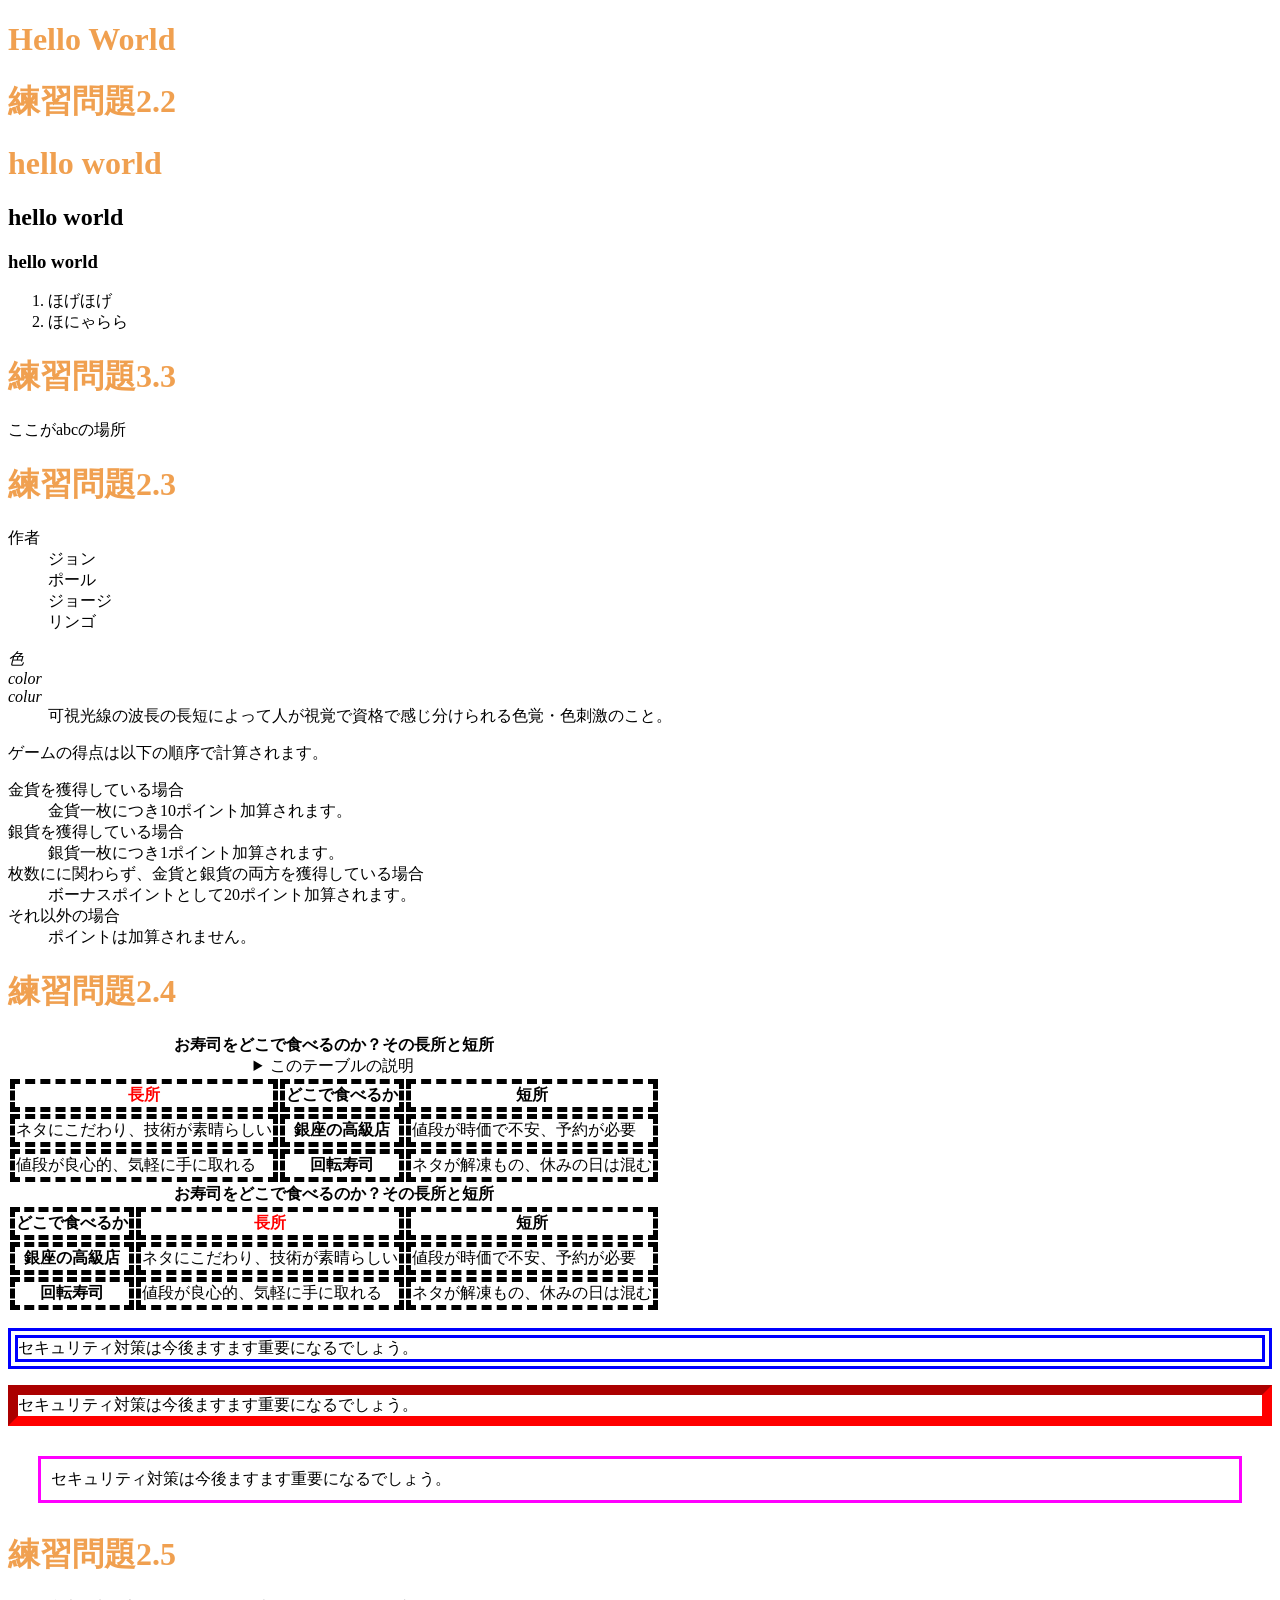
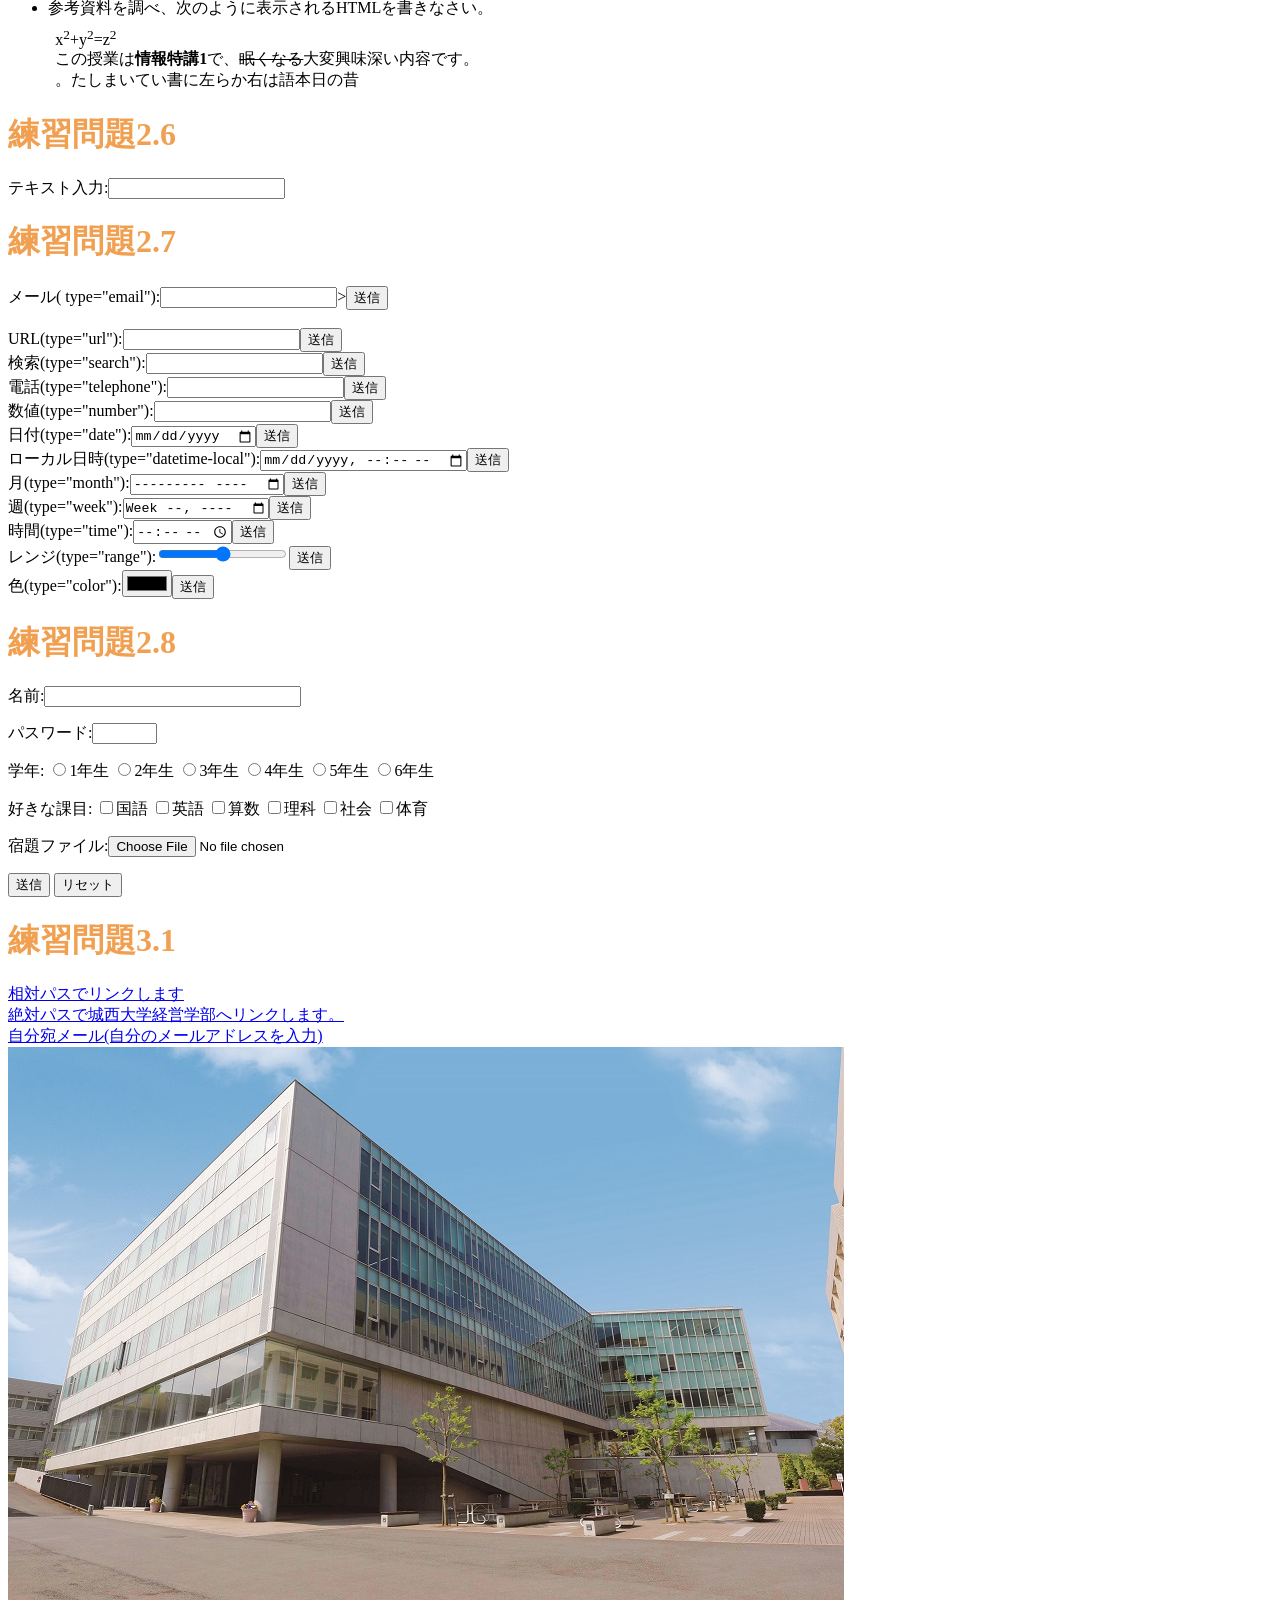
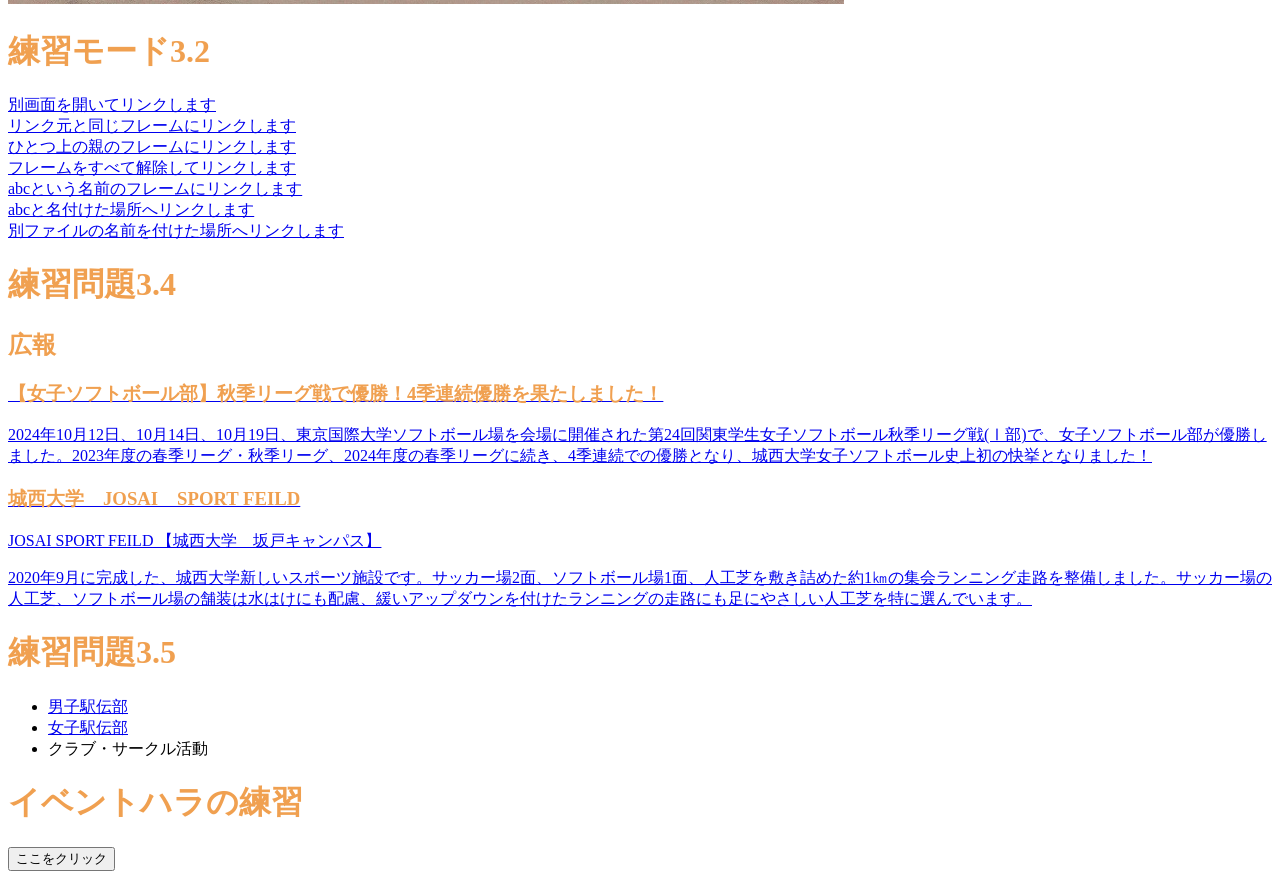
==== index.html @ 6b7d1951 "Update index.html" ====
<!DOCTYPE html>
<html lang="ja">
<head>
<meta charset="UTF-8">
    <title>Hello World</title>
    <link rel="stylesheet" href="mystyle.css"> <!--この行を追加-->
    <script src="myjs.js"></script> <!--この行を追加-->
</head>
  <body>
    <h1>Hello World</h1>
      <!--文字の大きさの練習-->
      <h1>練習問題2.2</h1>
      <p>
      <h1>hello world</h1>
      <h2>hello world</h2>
      <h3>hello world</h3>
      <ol>
          <li>ほげほげ</li>
          <li>ほにゃらら</li>
      </ol>
      <h1>練習問題3.3</h1>
      <a id="abc">ここがabcの場所</a>
      <h1>練習問題2.3</h1>
      <dl>
          <dt>作者</dt>
          <dd>ジョン</dd>
          <dd>ポール</dd>
          <dd>ジョージ</dd>
          <dd>リンゴ</dd>
      </dl>
      
      <dl>
          <dt lang="ja"><dfn>色</dfn></dt>
          <dt lang="en-US"><dfn>color</dfn></dt>
          <dt lang="en-GB"><dfn>colur</dfn></dt>
          <dd>可視光線の波長の長短によって人が視覚で資格で感じ分けられる色覚・色刺激のこと。</dd>
      </dl>
      <p>ゲームの得点は以下の順序で計算されます。
      </p>
      <dl>
      <dt>金貨を獲得している場合</dt>
      <dd>金貨一枚につき10ポイント加算されます。</dd>
      <dt>銀貨を獲得している場合</dt>
      <dd>銀貨一枚につき1ポイント加算されます。</dd>
      <dt>枚数にに関わらず、金貨と銀貨の両方を獲得している場合</dt>
      <dd>ボーナスポイントとして20ポイント加算されます。</dd>
      <dt>それ以外の場合</dt>
      <dd>ポイントは加算されません。</dd>
  </dl>
      <h1>練習問題2.4</h1>
      <table>
          <caption>
              <strong>お寿司をどこで食べるのか？その長所と短所</strong>
              <details>
                  <summary>このテーブルの説明</summary>
                  <p>以下のテーブルでは、２番目のカラムに寿司店のタイプが入れられています。その左側にそのようなタイプのお店でお寿司を食べる場合の長所が、右側に短所が入れられています。
                  </p>
              </details>
          </caption>
          <thead>
              <tr><th class="important">長所</th><th>どこで食べるか</th><th>短所</th></tr></thead>
          <tbody>
              <tr><td>ネタにこだわり、技術が素晴らしい</td><th>銀座の高級店
              </th><td>値段が時価で不安、予約が必要</td></tr>
              <tr><td>値段が良心的、気軽に手に取れる</td><th>回転寿司
              </th><td>ネタが解凍もの、休みの日は混む</td></tr>
          </tbody>
      </table>
       <table>
          <caption>
              <strong>お寿司をどこで食べるのか？その長所と短所</strong>
          </caption>
          <thead>
              <tr><th>どこで食べるか</th><th class="important">長所</th><th>短所</th></tr>
          </thead>
          <tbody>
              <tr><th>銀座の高級店</th><td>ネタにこだわり、技術が素晴らしい
       </td><td>値段が時価で不安、予約が必要</td></tr>
              <tr><th>回転寿司</th><td>値段が良心的、気軽に手に取れる
              </td><td>ネタが解凍もの、休みの日は混む</td></tr>
          </tbody>
      </table>
      <p class="sample1">セキュリティ対策は今後ますます重要になるでしょう。</p>
      <p class="sample2">セキュリティ対策は今後ますます重要になるでしょう。</p>
      <p class="sample3">セキュリティ対策は今後ますます重要になるでしょう。</p>
      
      <h1>練習問題2.5</h1>
      <ul>
          <li>参考資料を調べ、次のように表示されるHTMLを書きなさい。
              <p
                  style="margin:1ex">x<sup>2</sup>+y<sup>2</sup>=z<sup>2</sup>
                  <br>
                  この授業は<b>情報特講1</b>で、<s>眠くなる</s>大変興味深い内容です。<br>
                  <bdo dir="rtl">昔の日本語は右から左に書いていました。</bdo></p>
          </li>
      </ul>
      <h1>練習問題2.6</h1>
      <p>テキスト入力:<input type="text"></p>
      <h1>練習問題2.7</h1>
      <form action="xxx.php" method="post"><label>メール(
          type="email"):<input type="email"
                            name="email">></label><input type="submit" value="送信"></form>
      <br>
      <form action="xxx.php" method="post"> <label>URL(type="url"):<input type="url" name="url"></label><input type="submit" value="送信"></form>
      <form action="xxx.php" method="post"><label>検索(type="search"):<input type="search" name="search"></label><input type="submit" value="送信"></form>
      <form action="xxx.php" method="post"><label>電話(type="telephone"):<input type="tel" name="tel"></label><input type="submit" value="送信"></form>
      <form action="xxx.php" method="post"><label>数値(type="number"):<input type="number" name="number"></label><input type="submit" value="送信"></form>
      <form action="xxx.php" method="post"><label>日付(type="date"):<input type="date" name="date"></label><input type="submit" value="送信"></form>
      <form action="xxx.php" method="post"><label>ローカル日時(type="datetime-local"):<input type="datetime-local" name="datetime-local"></label><input type="submit" value="送信"></form>
      <form action="xxx.php" method="post"><label>月(type="month"):<input type="month" name="month"></label><input type="submit" value="送信"></form>
      <form action="xxx.php" method="post"><label>週(type="week"):<input type="week" name="week"></label><input type="submit" value="送信"></form>
      <form action="xxx.php" method="post"><label>時間(type="time"):<input type="time" name="time"></label><input type="submit" value="送信"></form>
      <form action="xxx.php" method="post"><label>レンジ(type="range"):<input type="range" name="range"></label><input type="submit" value="送信"></form>
      <form action="xxx.php" method="post"><label>色(type="color"):<input type="color" name="color"></label><input type="submit" value="送信"></form>
      <h1>練習問題2.8</h1>
      <p><label>名前:<input type="text" name="name" size="30" maxlength="20"></label></p>
      <p><label>パスワード:<input type="password" name="pass" size="6" maxlength="4"></label></p>
      <p>学年:
      <label><input type="radio" name="gakunen" value="1">1年生</label>
          <label><input type="radio" name="gakunen" value="2">2年生</label>
            <label><input type="radio" name="gakunen" value="3">3年生</label>
                 <label><input type="radio" name="gakunen" value="4">4年生</label>
                      <label><input type="radio" name="gakunen" value="5">5年生</label>
                           <label><input type="radio" name="gakunen" value="6">6年生</label>
      </p>
      <p>好きな課目:
          <label><input type="checkbox" name="kamoku" value="kokugo">国語</label>
          <label><input type="checkbox" name="kamoku" value="eigo">英語</label>
          <label><input type="checkbox" name="kamoku" value="snasu">算数</label>
          <label><input type="checkbox" name="kamoku" value="rika">理科</label>
          <label><input type="checkbox" name="kamoku" value="syakai">社会</label>
          <label><input type="checkbox" name="kamoku" value="taiiku">体育</label>
      </p>
      <p><label>宿題ファイル:<input type="file" name="syukudai"></label></p>
      <p>
          <input type="submit" value="送信">
          <input type="reset" value="リセット">
      </p>
          <h1>練習問題3.1</h1>
      <a href="a.html">相対パスでリンクします</a><br>
          <a href=https://www.josai.ac.jp/management/>絶対パスで城西大学経営学部へリンクします。</a><br>
          <a href="mailto:zm26347@josai.ac.jp">自分宛メール(自分のメールアドレスを入力)</a><br>
      <a href="https://www.josai.ac.jp/management/">

          <img src="./image/keiei_small.jpg" alt="城西大学経営学部"></a>
      <h1>練習モード3.2</h1>
          <a href="a.html" target="_blank">別画面を開いてリンクします</a><br>
      <a href="a.html" target="_self">リンク元と同じフレームにリンクします</a><br>
      <a href="a.html" target="_parent">ひとつ上の親のフレームにリンクします</a><br>
      <a href="a.html" target="_top">フレームをすべて解除してリンクします</a><br>
      <a href="a.html" target="abc">abcという名前のフレームにリンクします</a><br>
      <a href="#abc">abcと名付けた場所へリンクします</a><br>
      <a href="a.html#def">別ファイルの名前を付けた場所へリンクします</a>
      <h1>練習問題3.4</h1>
      <aside class="ad">
          <h1>広報</h1>
          <a href="https://www.josai.ac.jp/tjp/news/nid00000293/">
              <section>
                  <h1>【女子ソフトボール部】秋季リーグ戦で優勝！4季連続優勝を果たしました！</h1>
                  <p>2024年10月12日、10月14日、10月19日、東京国際大学ソフトボール場を会場に開催された第24回関東学生女子ソフトボール秋季リーグ戦(Ⅰ部)で、女子ソフトボール部が優勝しました。2023年度の春季リーグ・秋季リーグ、2024年度の春季リーグに続き、4季連続での優勝となり、城西大学女子ソフトボール史上初の快挙となりました！
                  </p>
              </section></a>
          
              <a href="https://www.josai.ac.jp/about/facility/shimokawara/">
                  <section>
                      <h1>城西大学　JOSAI　SPORT FEILD</h1>
                      <p>JOSAI SPORT FEILD 【城西大学　坂戸キャンパス】</p>
                      <P>2020年9月に完成した、城西大学新しいスポーツ施設です。サッカー場2面、ソフトボール場1面、人工芝を敷き詰めた約1㎞の集会ランニング走路を整備しました。サッカー場の人工芝、ソフトボール場の舗装は水はけにも配慮、緩いアップダウンを付けたランニングの走路にも足にやさしい人工芝を特に選んでいます。</P>
                  </section></a>
      </aside>
      <h1>練習問題3.5</h1>
      <nav>
          <ul>
              <li><a href="https://www.josai.ac.jp/tjp/club/dansiekiden/">男子駅伝部</a></li>
              <li><a href="https://www.josai.ac.jp/tjp/club/josiekiden/">女子駅伝部</a></li>
              <li><a>クラブ・サークル活動</a></li>
          </ul>
      </nav>

    <h1>イベントハラの練習</h1>
      <input type="button" value="ここをクリック" ondblclick="alert('Hello,togo!);">
  </body>
  </html>
---- mystyle.css ----
h1 { color: #F0A050; } /* ほげ */
th, td { border: dashed thick black; }
th.important { color: red; }
p.sample1 {border: double 10px #0000ff;}
p.sample2 {border: inset 10px #ff0000;}
p.sample3 {margin: 30px 30px;padding: 10px;border:medium solid #ff00ff;}
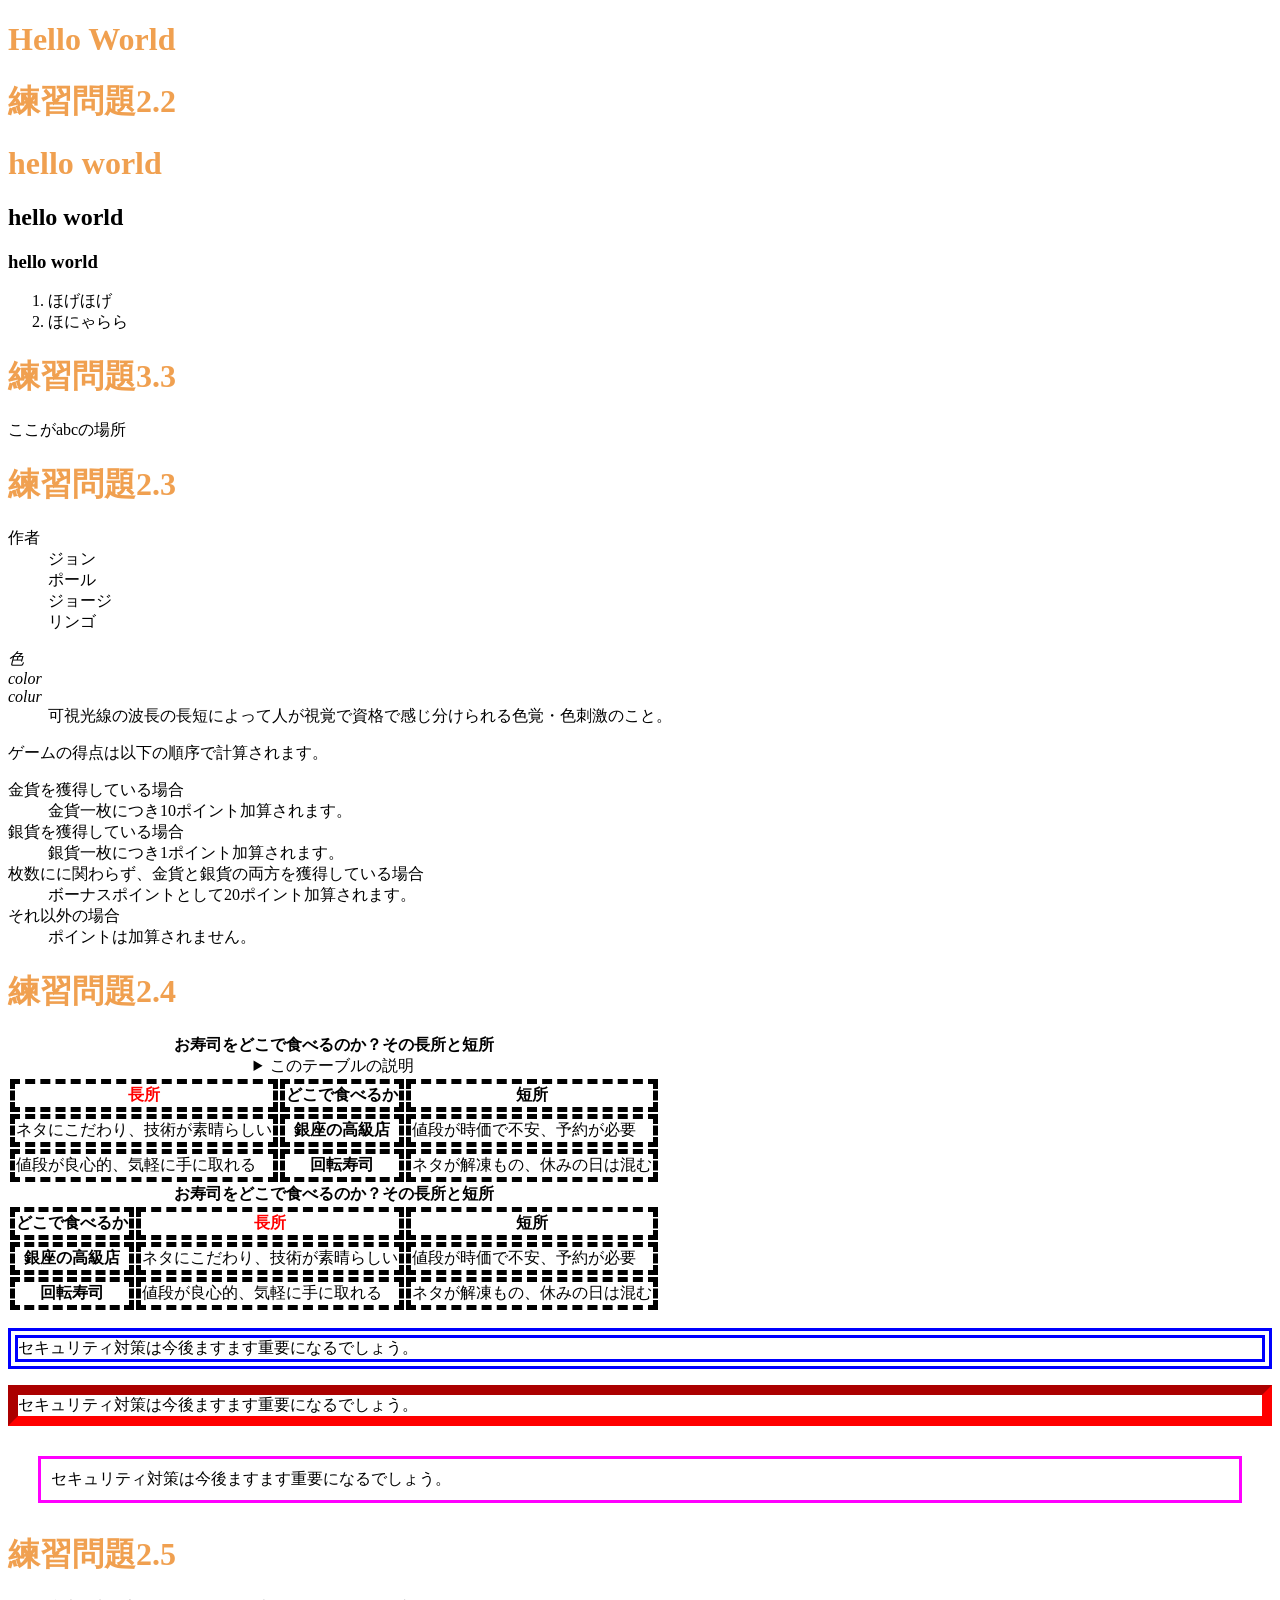
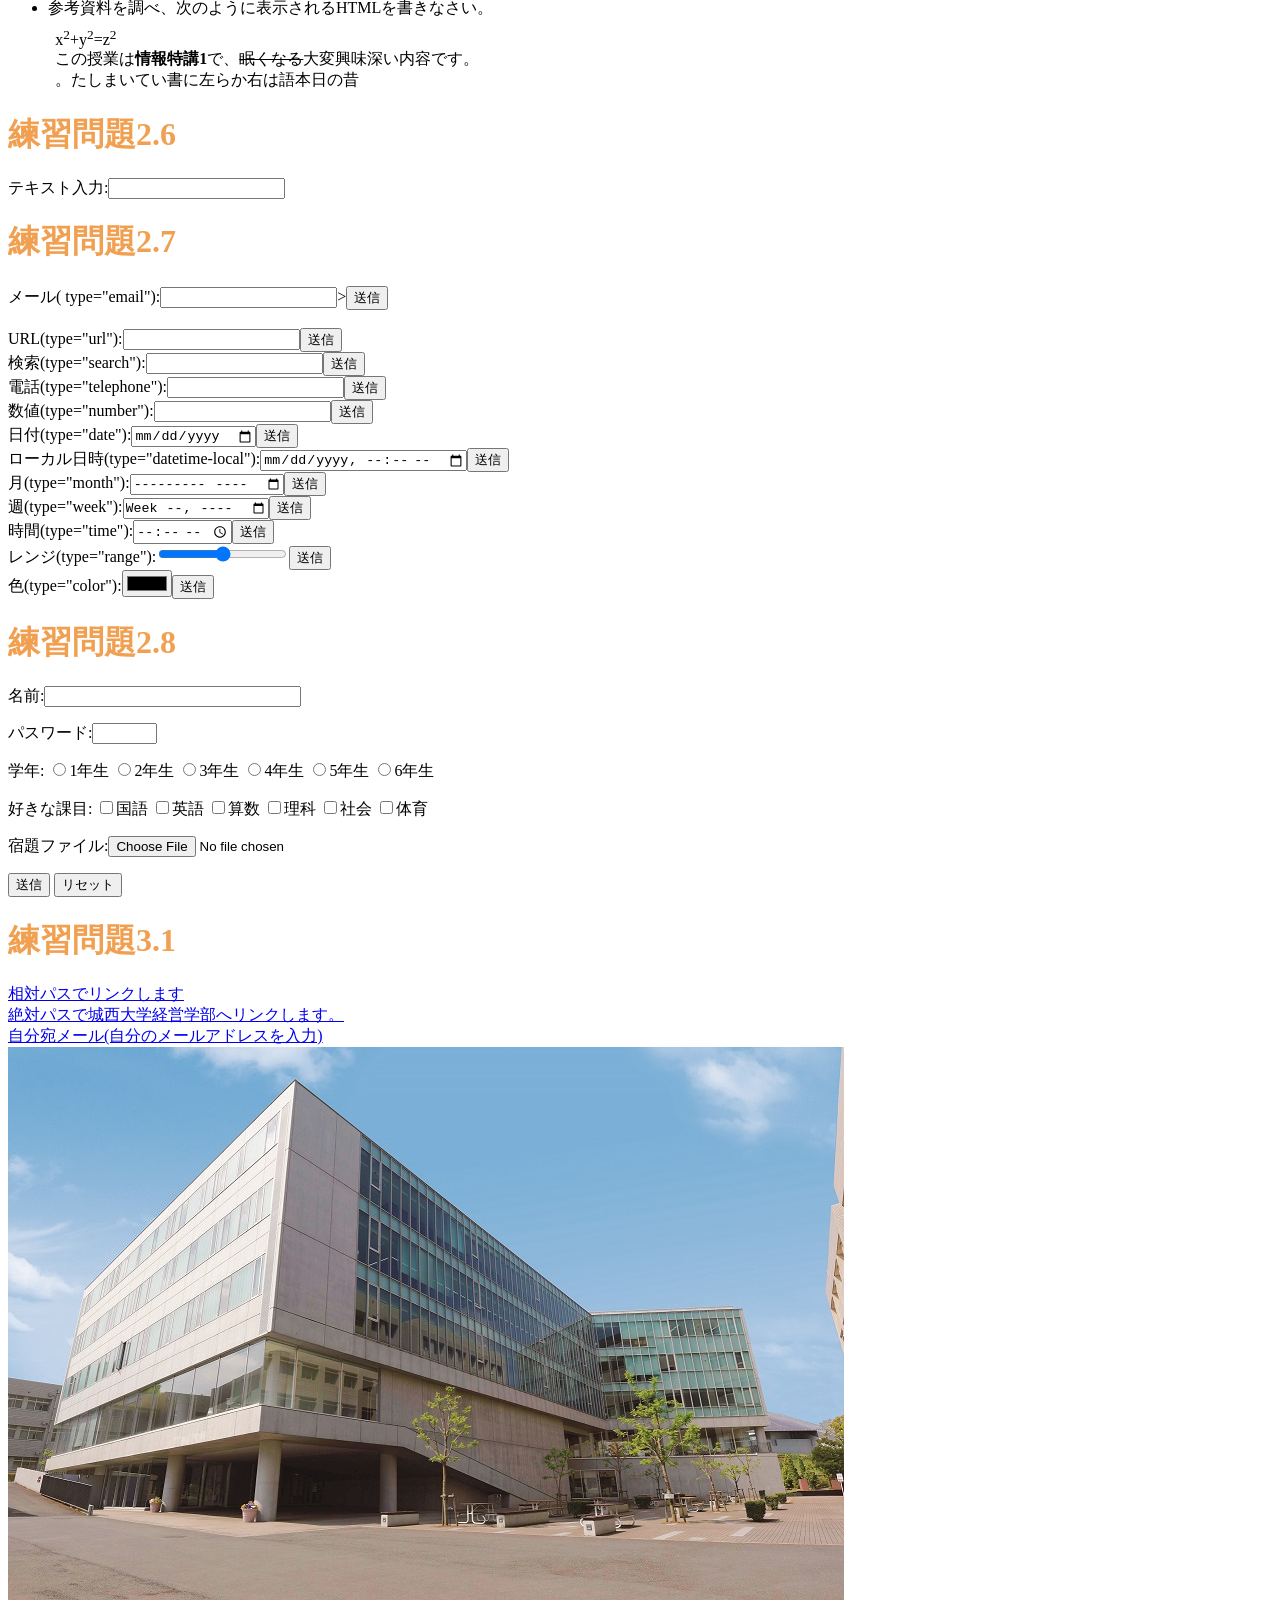
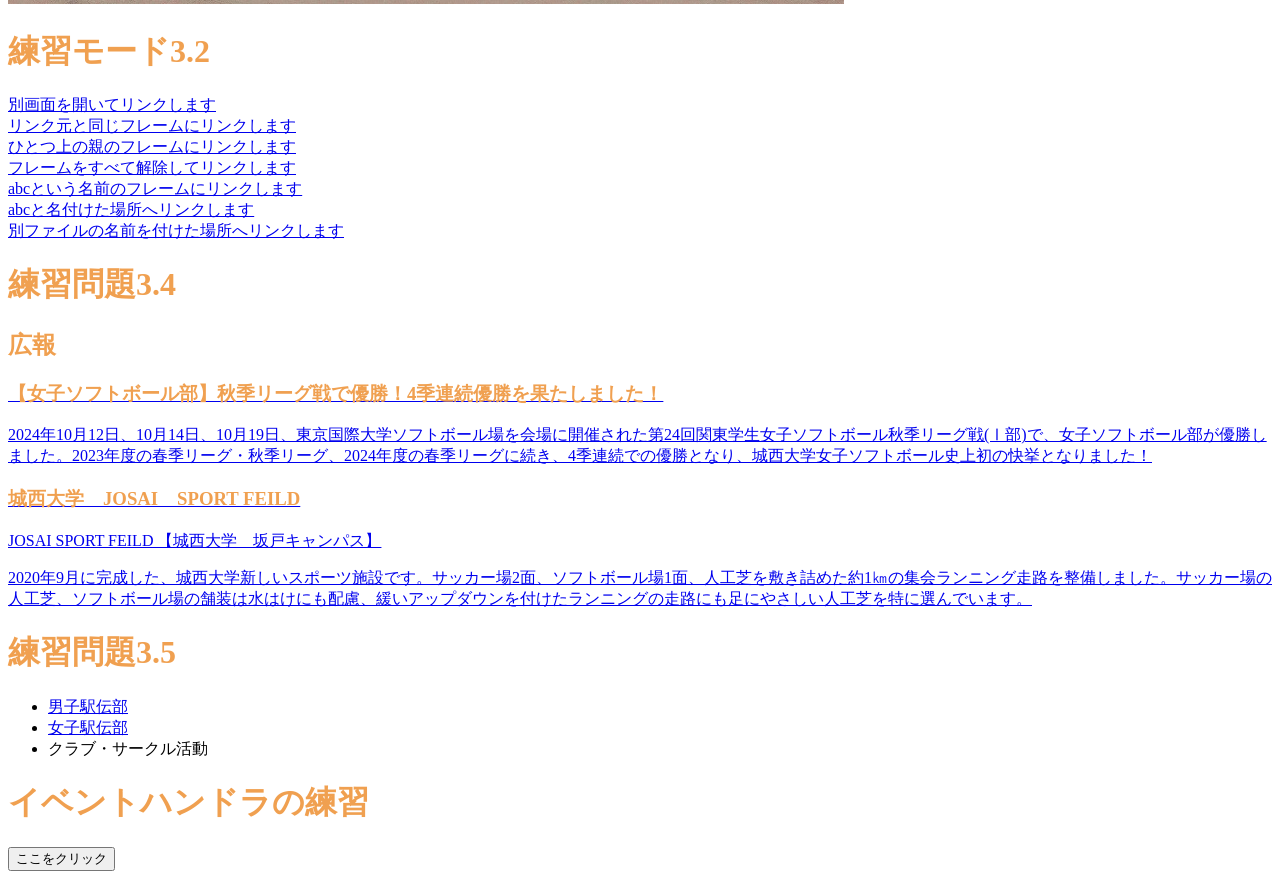
==== commit a2a9740f: "Update index.html" ====
--- a/index.html
+++ b/index.html
@@ -177,7 +177,7 @@
           </ul>
       </nav>
 
-    <h1>イベントハラの練習</h1>
-      <input type="button" value="ここをクリック" ondblclick="alert('Hello,togo!);">
+    <h1>イベントハンドラの練習</h1>
+      <input type="button" value="ここをクリック" ondblclick="alert('Hello,togo!');">
   </body>
   </html>
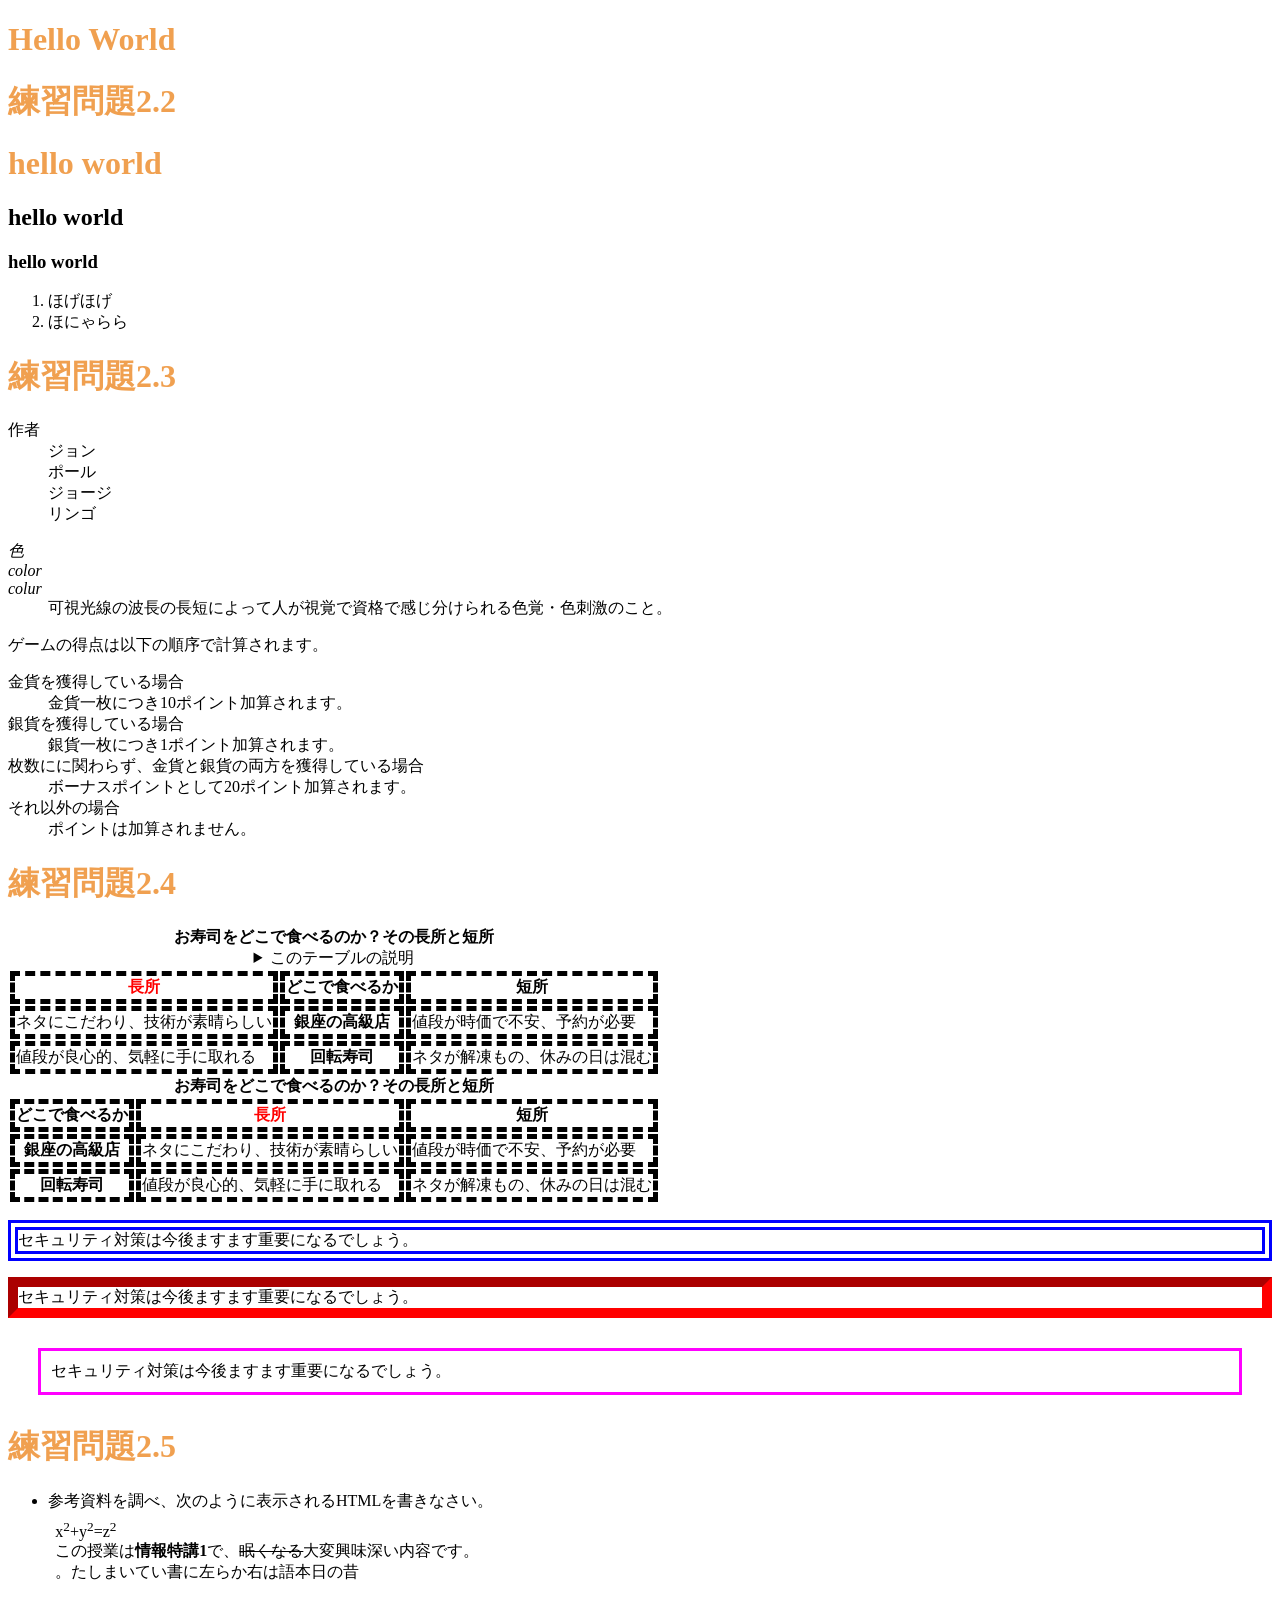
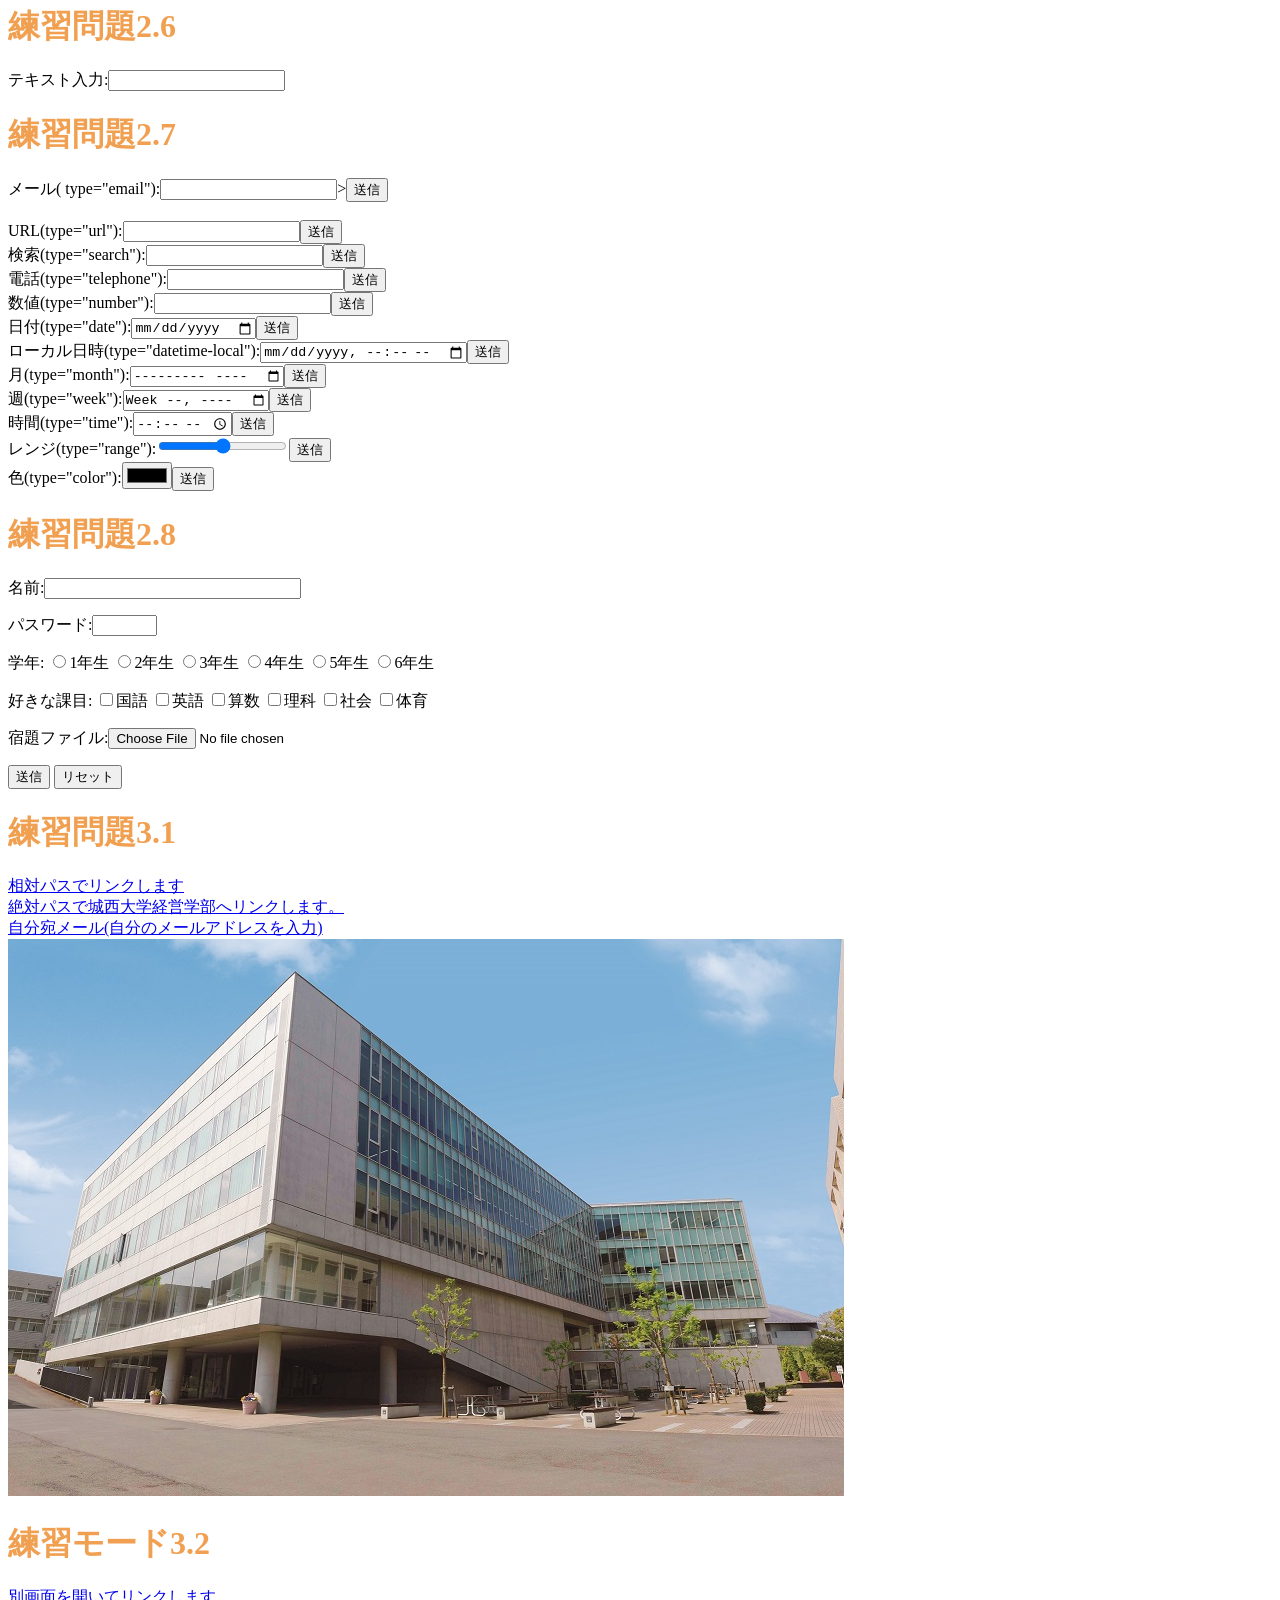
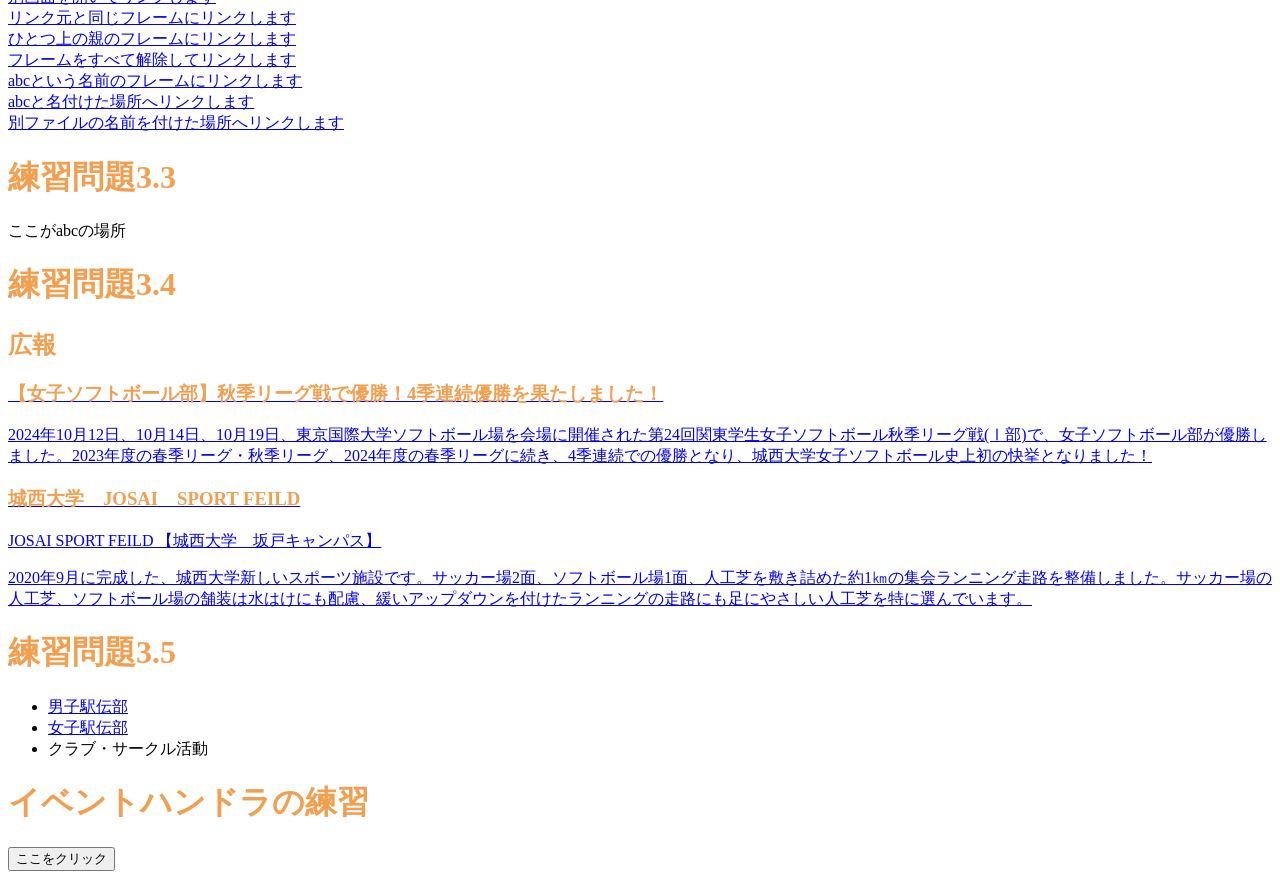
==== commit f72d49dc: "Update index.html" ====
--- a/index.html
+++ b/index.html
@@ -18,8 +18,7 @@
           <li>ほげほげ</li>
           <li>ほにゃらら</li>
       </ol>
-      <h1>練習問題3.3</h1>
-      <a id="abc">ここがabcの場所</a>
+      
       <h1>練習問題2.3</h1>
       <dl>
           <dt>作者</dt>
@@ -151,6 +150,9 @@
       <a href="a.html" target="abc">abcという名前のフレームにリンクします</a><br>
       <a href="#abc">abcと名付けた場所へリンクします</a><br>
       <a href="a.html#def">別ファイルの名前を付けた場所へリンクします</a>
+      <h1>練習問題3.3</h1>
+      <a id="abc">ここがabcの場所</a>
+      
       <h1>練習問題3.4</h1>
       <aside class="ad">
           <h1>広報</h1>
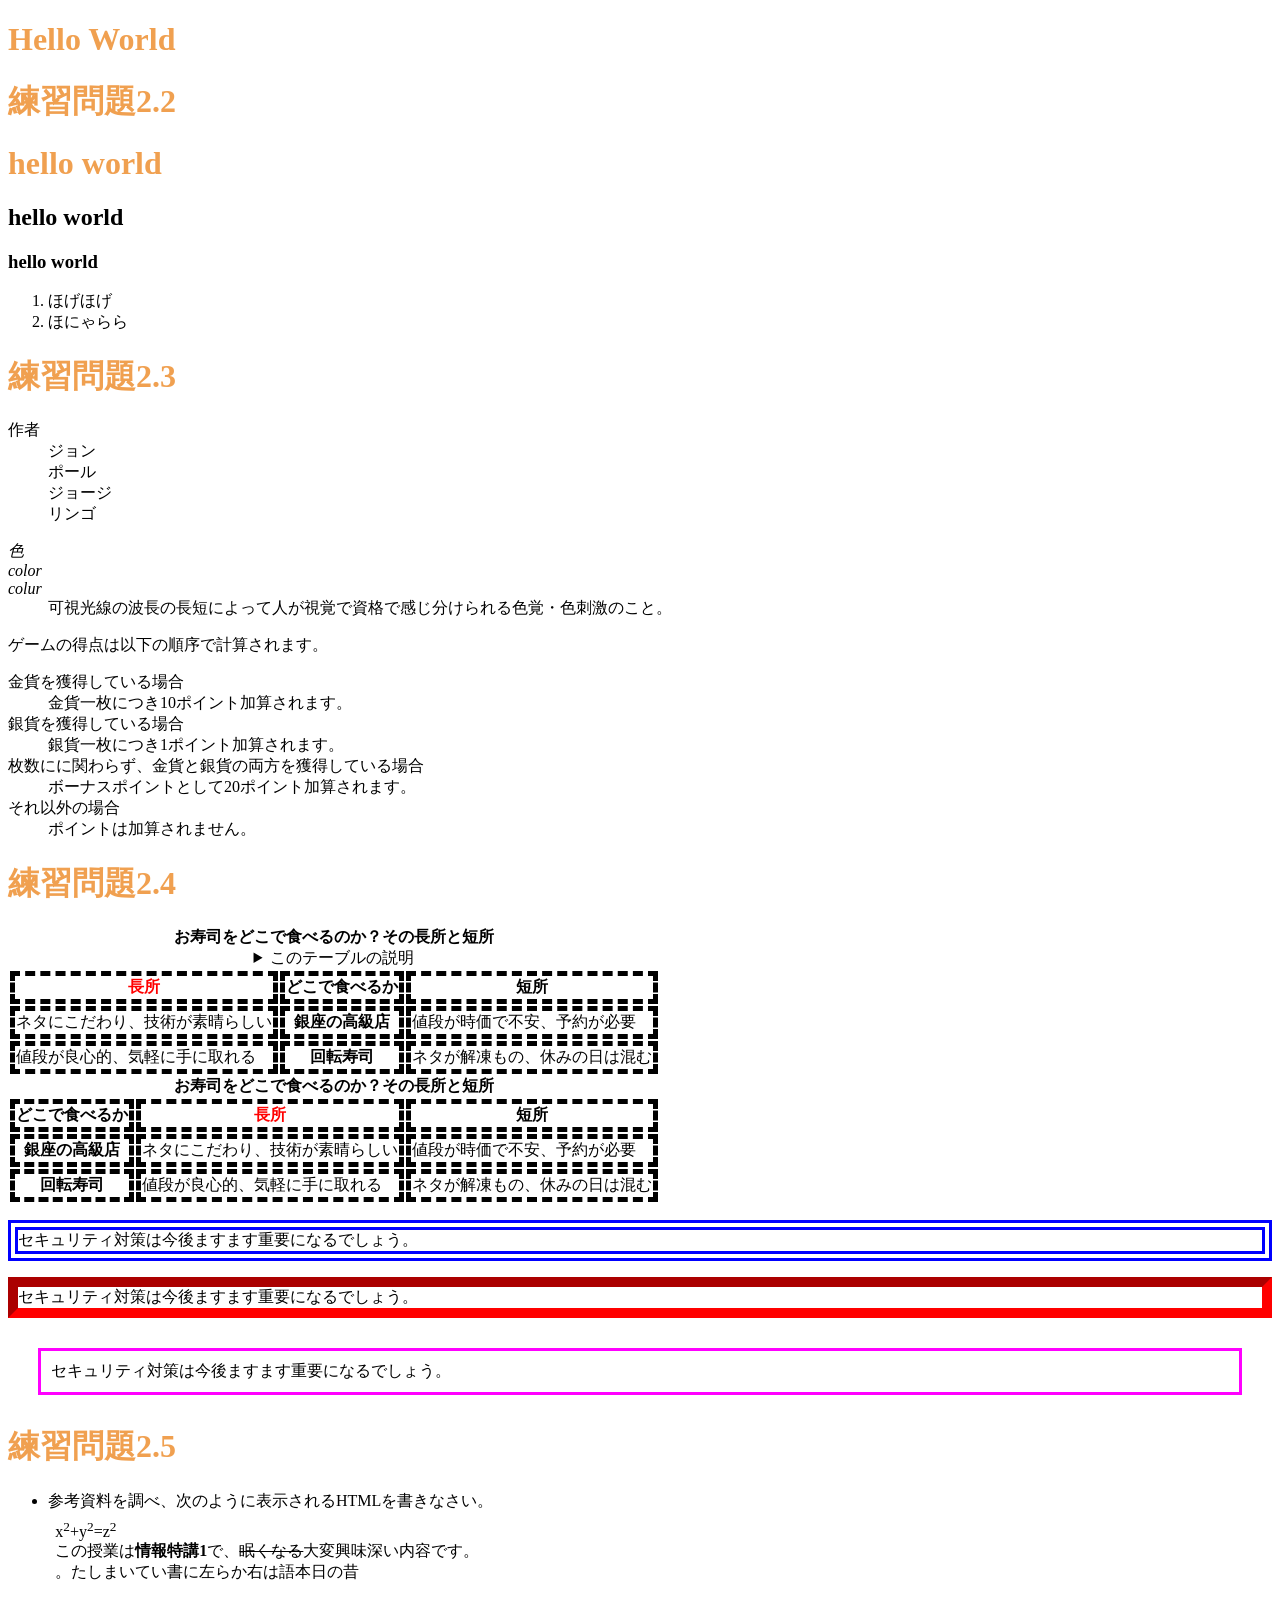
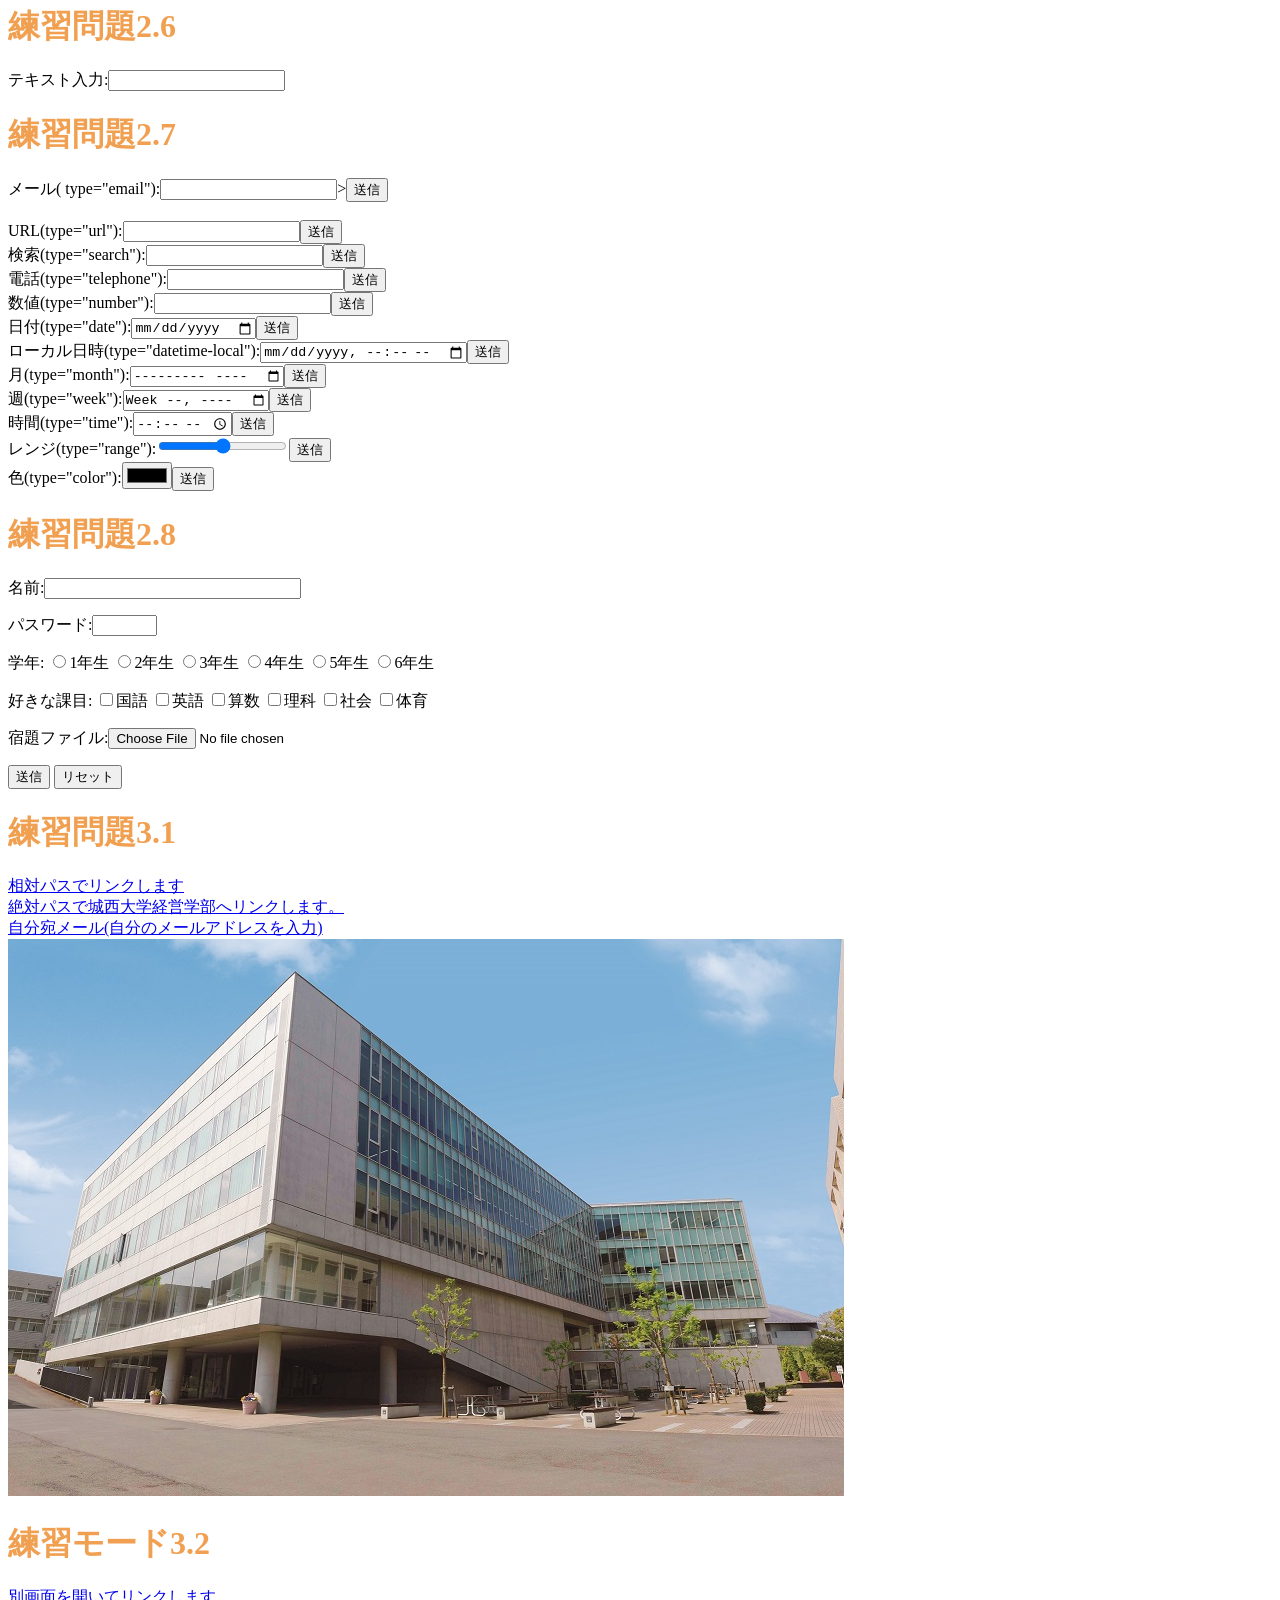
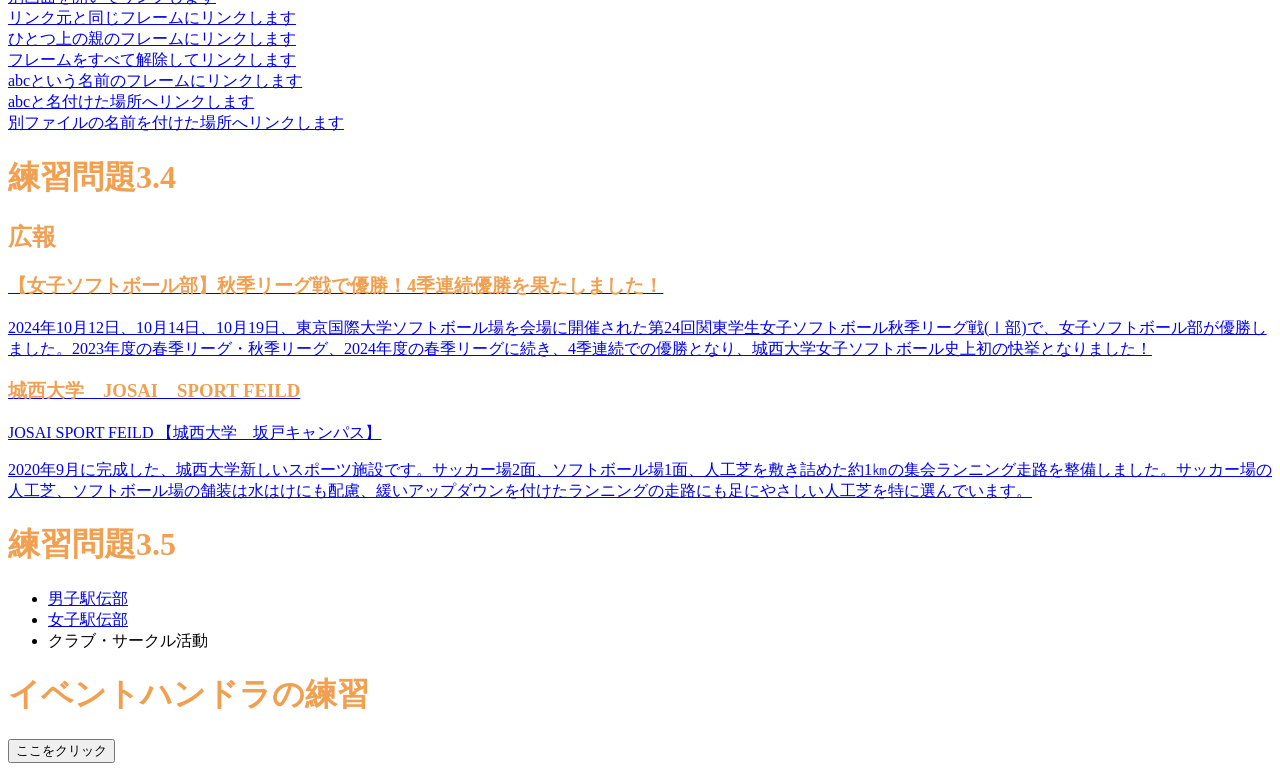
==== commit 4fbb3bb6: "Update index.html" ====
--- a/index.html
+++ b/index.html
@@ -18,7 +18,6 @@
           <li>ほげほげ</li>
           <li>ほにゃらら</li>
       </ol>
-      
       <h1>練習問題2.3</h1>
       <dl>
           <dt>作者</dt>
@@ -150,9 +149,6 @@
       <a href="a.html" target="abc">abcという名前のフレームにリンクします</a><br>
       <a href="#abc">abcと名付けた場所へリンクします</a><br>
       <a href="a.html#def">別ファイルの名前を付けた場所へリンクします</a>
-      <h1>練習問題3.3</h1>
-      <a id="abc">ここがabcの場所</a>
-      
       <h1>練習問題3.4</h1>
       <aside class="ad">
           <h1>広報</h1>
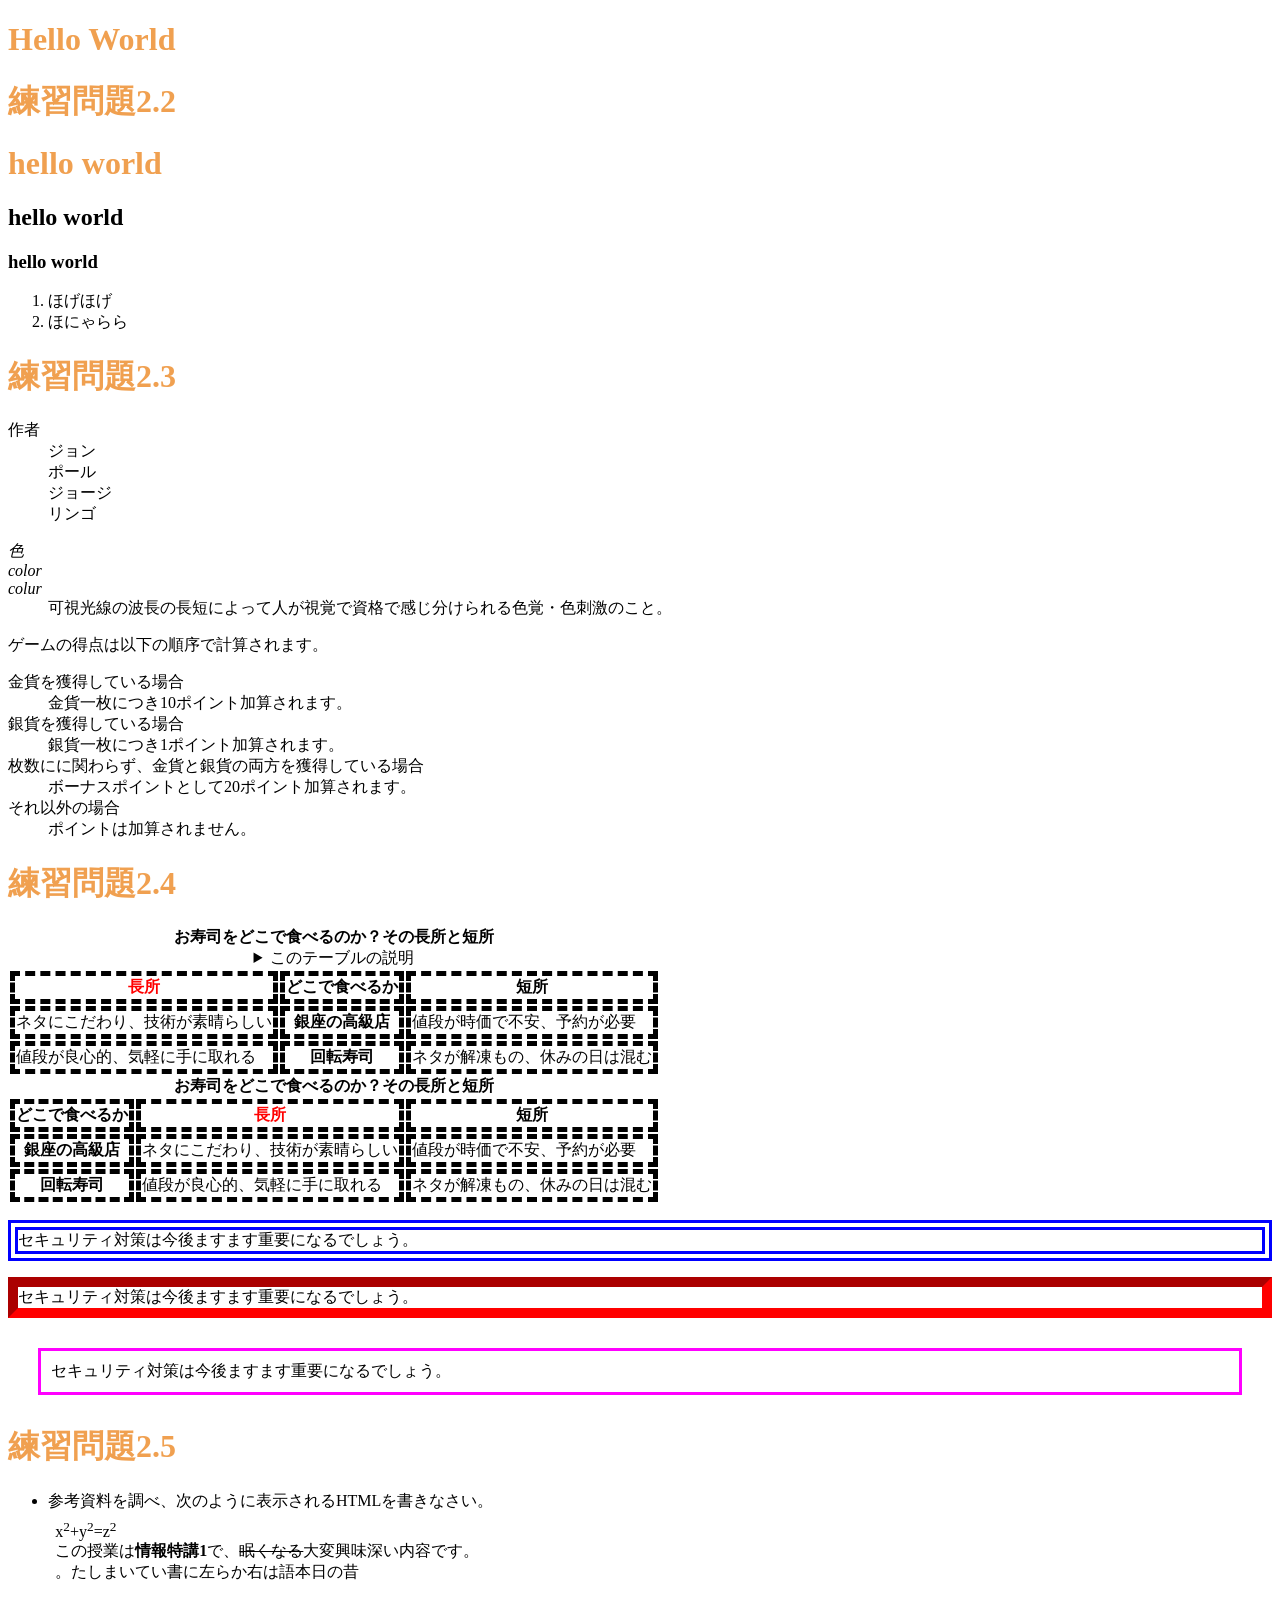
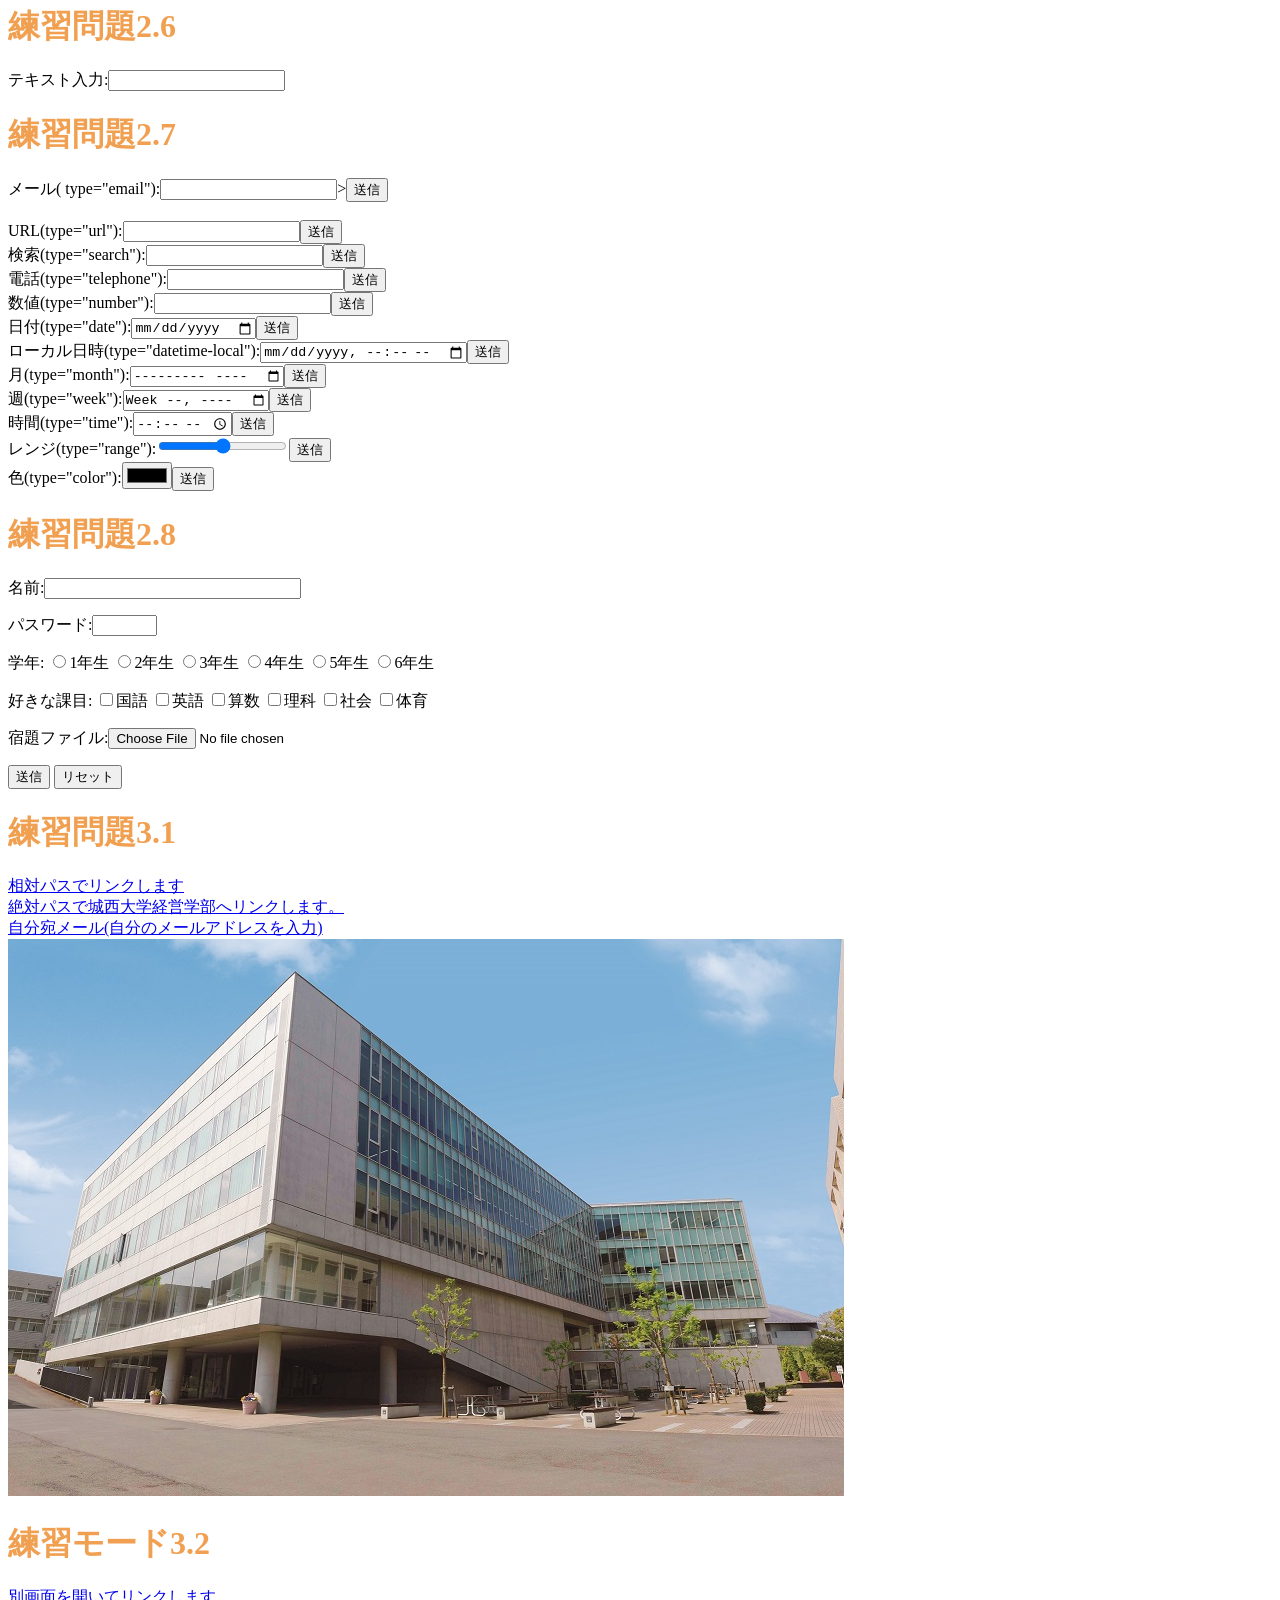
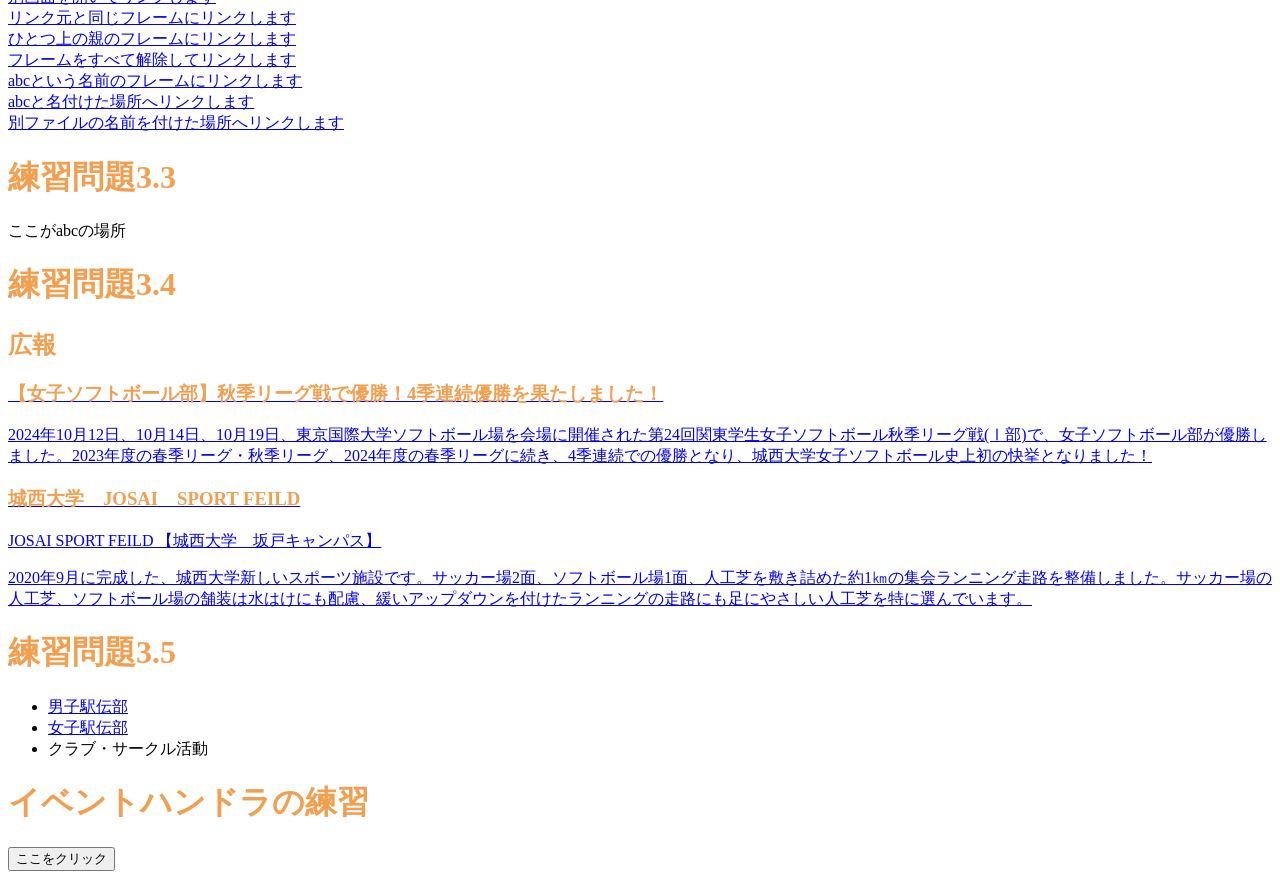
==== commit 39ac4680: "Update index.html" ====
--- a/index.html
+++ b/index.html
@@ -149,6 +149,8 @@
       <a href="a.html" target="abc">abcという名前のフレームにリンクします</a><br>
       <a href="#abc">abcと名付けた場所へリンクします</a><br>
       <a href="a.html#def">別ファイルの名前を付けた場所へリンクします</a>
+      <h1>練習問題3.3</h1>
+      <a id="abc">ここがabcの場所</a>
       <h1>練習問題3.4</h1>
       <aside class="ad">
           <h1>広報</h1>
